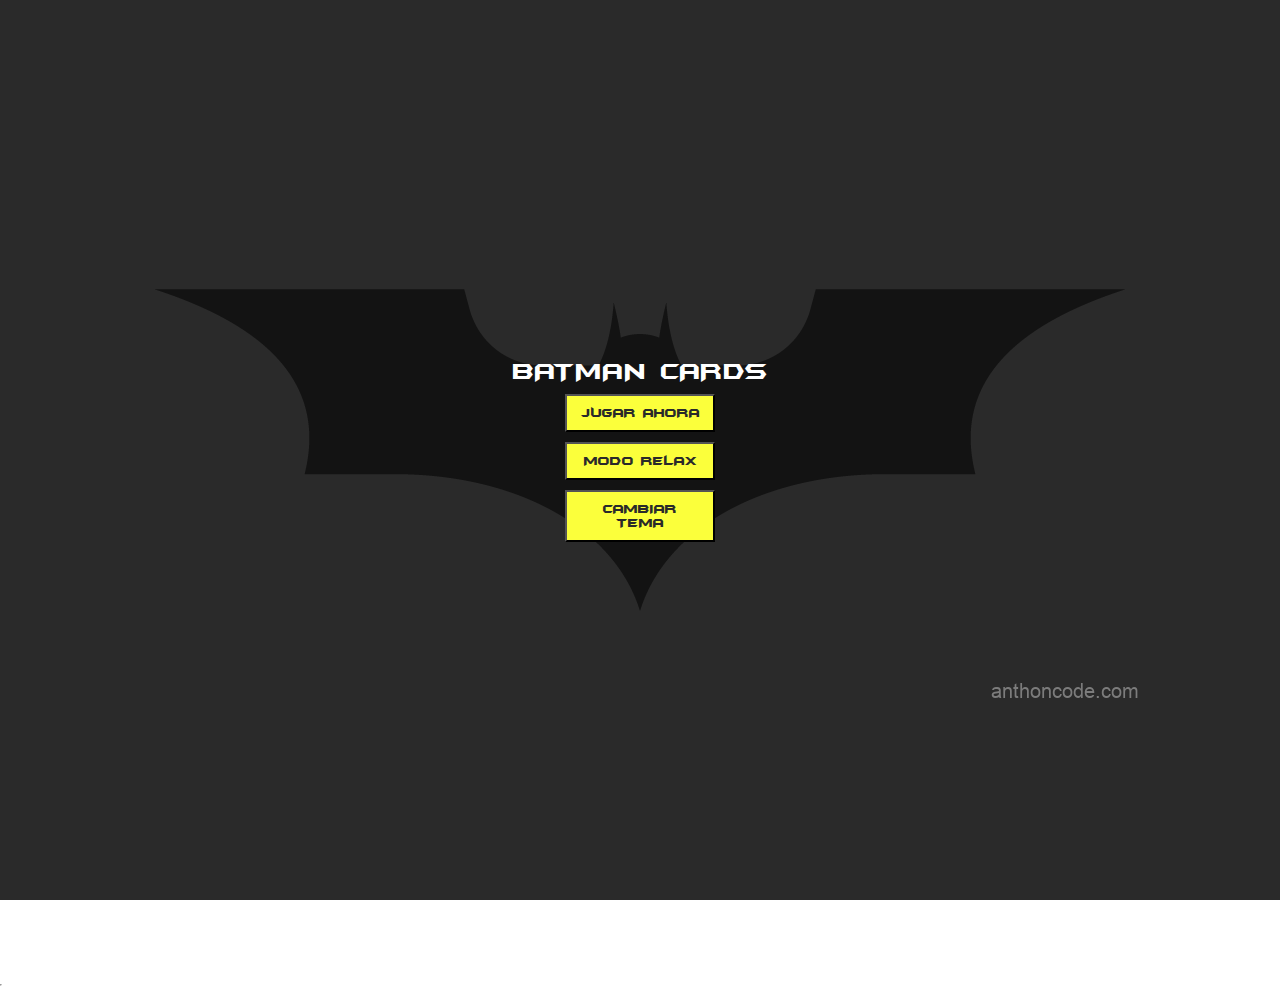
==== public/index.html @ f248ec9f "test subir" ====
<!DOCTYPE html>
<html lang="en" dir="ltr">
  <head>
    <meta charset="utf-8">
    <meta name="viewport" content="width=device-width, initial-scale=1.0">
    <title>Batman Cards</title>
    <link id="cmbTema" rel="stylesheet" href="./css/general.css">
    <link rel="stylesheet" href="./css/main.css">
  </head>

  <body>

        <div class="pantallaInicio">
          <div class="modal">
            <h2>Batman Cards</h2>
            <button class="btn comienzo" type="button" name="button">Jugar Ahora</button>
            <button id="relax" class="btn" type="button" name="button">Modo Relax</button>
            <button id="tema" class="btn" type="button" name="button">cambiar tema</button>
          </div>
        </div>
<!-- ______________CONTENIDO PRINCIPAL________________-->
        <main>
<!-- ______________cabecera________________-->
          <header class="cabecera">
            <!-- caja de movimientos y tiempo -->
            <div class="contadores">
              <div class="mov-items">
                <p>Movimientos</p>
                <span id="mov">00</span>
                <span>/</span>
                <span id="movTotal">00</span>
              </div>
              <div class="time-items">
                <p>Tiempo</p>
                <span id="minutos">00</span>
                <span>:</span>
                <span id="segundos">00</span>
              </div>
            </div>
            <!-- caja de niveles y menu -->
            <div class="niveles">
              <div class="nivelItem">
                <p>Nivel</p>
                <span id="nivel">00</span>
              </div>
              <span id="burguer"><img src="./assets/imagenes/menu.png" alt=""></span>
            </div>
          </header>
<!-- ______________fin cabecera________________-->
              <div class="mesa"></div>

              <div id="subeNivel" class="auxiliar">
                  <div class="modal">
                    <h2>¡Lo lograste!</h2>
                    <p>¿Que deseas hacer?</p>
                    <button id="avanzar" class="btn" type="button" name="button">Siguiente Nivel</button>
                    <button class="btn salir" type="button" name="button">Abandonar Juego</button>
                  </div>
              </div>
              <div id="gameOver" class="auxiliar">
                  <div class="modal">
                    <span class="content">
                        <h2>Tiempo agotado</h2>
                        <br>
                        <p>Has sobrepasado el tiempo límite</p>
                    </span>
                    <button class="btn reintenta" type="button" name="button">Reintentar</button>
                    <button class="btn reinicia" type="button" name="button">Reiniciar</button>
                    <button class="btn salir" type="button" name="button">Salir</button>
                  </div>
              </div>
              <div id="endGame" class="auxiliar">
                  <div class="modal">
                    <h2>Juego completado</h2>
                    <p>¡ Felicidades !</p>
                    <p>
                    Has completado todos los niveles
                    </p>
                    <button class="btn reinicia" type="button" name="button">Reiniciar</button>
                    <!-- <button type="button" name="button"></button> -->
                    <button class="btn salir" type="button" name="button">Salir</button>
                  </div>
              </div>

              <!-- SONIDOS -->
              <audio id="pistaFondo" src="./assets/audios/batman_animated.mp3"  type="audio" preload="auto"> </audio>
              <audio id="volteo" src="./assets/audios/carta.mp3"  type="audio" preload="auto"> </audio>
              <audio id="fallo" src="./assets/audios/el_joker_risa.mp3"  type="audio" preload="auto"> </audio>
              <audio id="acertado" src="./assets/audios/punch-batman.mp3"  type="audio" preload="auto"> </audio>
              <audio id="fallaste" src="./assets/audios/jocker_sms.mp3"  type="audio" preload="auto"> </audio>
        </main>
<!--_____________ fin principal __________________________-->
        <aside class="barra-menu">
          <ul>
            <span class="cabeceraMenu">
              <span class="btn-cierre"><img src="./assets/imagenes/cerrar.png" alt=""></span>
              <h2>Niveles</h2>
            </span>
            <hr>
            <ul id="menuNiveles">

            </ul>
            <!-- <li><a id="nivel1">Nivel 1</a></li>
            <li><a id="nive2">Nivel 2</a></li>
            <li><a id="nive3">Nivel 3</a></li>
            <li><a id="nive4">Nivel 4</a></li>
            <li><a id="nive5">Nivel 5</a></li> -->
          </ul>
        </aside>
<!-- _____________fin menú ___________________________-->
  </body>
  <script type="text/javascript" src="./js/inicializadores.js"></script>
  <script type="text/javascript" src="./js/main.js"></script>
  <script type="text/javascript" src="./js/func-iniciales.js"></script>
</html>
---- public/css/general.css ----
html, body, div, span, applet, object, iframe,
h1, h2, h3, h4, h5, h6, p, blockquote, pre,
a, abbr, acronym, address, big, cite, code,
del, dfn, em, img, ins, kbd, q, s, samp,
small, strike, strong, sub, sup, tt, var,
b, u, i, center,
dl, dt, dd, ol, ul, li,
fieldset, form, label, legend,
table, caption, tbody, tfoot, thead, tr, th, td,
article, aside, canvas, details, embed,
figure, figcaption, footer, header, hgroup,
menu, nav, output, ruby, section, summary,
time, mark, audio, video {
  margin: 0;
  padding: 0;
  border: 0;
  font-size: 100%;
  font: inherit;
  vertical-align: baseline;
}

/* HTML5 display-role reset for older browsers */
article, aside, details, figcaption, figure,
footer, header, hgroup, menu, nav, section {
  display: block;
}

body {
  line-height: 1;
}

ol, ul {
  list-style: none;
}

blockquote, q {
  quotes: none;
}

blockquote:before, blockquote:after,
q:before, q:after {
  content: "";
  content: none;
}

table {
  border-collapse: collapse;
  border-spacing: 0;
}

* {
  box-sizing: border-box;
}

@font-face {
  src: url("../assets/fuentes/batmfa__.ttf");
  font-family: "Gotico";
}
@font-face {
  src: url("../assets/fuentes/BATMAN__.ttf");
  font-family: "classicBatman";
}
@font-face {
  src: url("../assets/fuentes/Batman The Dark Knight.ttf");
  font-family: "Dark-Knight";
}
h2, h3, p, button, span, a {
  font-family: Gotico;
  color: white;
  text-transform: uppercase;
  font-size: 14px;
}

.carta-Valor {
  width: 100%;
  height: 100%;
  position: absolute;
  top: 0;
  left: 0;
  right: 0;
  bottom: 0;
  border-radius: 10px;
}

.auxiliar, main {
  height: 100vh;
  width: 100%;
  position: absolute;
  top: 0;
  left: 0;
  right: 0;
  bottom: 0;
  background-repeat: no-repeat;
  background-position: center;
  background-size: cover;
}

.modal {
  background-color: rgba(42, 42, 42, 0.95);
  padding: 20px 10px;
  margin: auto;
  text-align: center;
  display: flex;
  flex-flow: column;
  align-items: center;
  row-gap: 10px;
}

body {
  position: relative;
  height: 100vh;
  overflow: hidden;
}

h2, span {
  font-size: 26px;
}

.pantallaInicio {
  position: relative;
  z-index: 1;
  height: 100vh;
  width: 100%;
  background: #2a2a2a url("../assets/imagenes/logo-bat.png") no-repeat;
  background-position: center;
  display: flex;
}
.pantallaInicio .modal {
  background: none;
}

.auxiliar {
  display: none;
}

#subeNivel {
  background-image: url("../assets/imagenes/fondoLogro.jpg");
}

#gameOver {
  background-image: url("../assets/imagenes/fondoGameOver.jpg");
}

#endGame {
  background-image: url("../assets/imagenes/fondoCompletado.jpg");
}

.btn {
  background-color: #fbff3b;
  color: #2a2a2a;
  width: 150px;
  padding: 10px;
}

#burguer {
  display: none;
  width: 30px;
  height: 30px;
  border-radius: 10px;
  margin: auto;
  padding: 2px;
  background-color: #fbff3b;
  text-align: center;
}
#burguer img {
  height: 100%;
  width: 80%;
}

.btn-cierre {
  display: inline-block;
  width: 40px;
  height: 30px;
}
.btn-cierre img {
  height: 100%;
  width: 80%;
}

.cabeceraMenu {
  display: flex;
  flex-flow: row wrap;
  justify-content: space-between;
  margin: 10px 10px 0 10px;
}

.barra-menu {
  height: 0;
  transition: 0.5s max-width;
  max-width: 0;
  background-image: url("../assets/imagenes/fondo9.jpg");
  background-size: cover;
  background-position: 30px;
  top: 0;
  right: 0;
}
.barra-menu ul {
  background-color: rgba(42, 42, 42, 0.75);
  height: 100%;
  display: flex;
  flex-direction: column;
  row-gap: 10px;
}
.barra-menu hr {
  width: 80%;
}
.barra-menu li {
  padding: 10px;
  text-align: center;
}
.barra-menu a {
  font-size: 16px;
}
.barra-menu li:hover {
  background-color: #fbff3b;
}
.barra-menu li:hover a {
  color: #2a2a2a;
}

.barra-menu.visible {
  height: 100%;
  position: absolute;
  max-width: 200px;
}

main {
  background-image: url("../assets/imagenes/mansion.jpg");
}

.reverso {
  background: url("../assets/imagenes/reversoCarta.jpg") no-repeat;
}

.carta-Valor {
  font-family: classicBatman;
  text-align: center;
  font-size: 50px;
  font-weight: bold;
  transform: rotateY(180deg);
  backface-visibility: hidden;
}

/*# sourceMappingURL=general.css.map */
---- public/css/main.css ----
@font-face {
  src: url("../assets/fuentes/batmfa__.ttf");
  font-family: "Gotico";
}
@font-face {
  src: url("../assets/fuentes/BATMAN__.ttf");
  font-family: "classicBatman";
}
@font-face {
  src: url("../assets/fuentes/Batman The Dark Knight.ttf");
  font-family: "Dark-Knight";
}
.carta, .reverso {
  width: 100%;
  height: 100%;
  position: absolute;
  top: 0;
  left: 0;
  right: 0;
  bottom: 0;
  border-radius: 10px;
}

.cabecera {
  height: auto;
  background-color: rgba(42, 42, 42, 0.95);
  padding: 10px;
  display: flex;
  flex-flow: row wrap;
  justify-content: space-between;
  align-items: center;
  row-gap: 10px;
}
.cabecera p {
  color: #fbff3b;
}

.contadores, .niveles {
  display: flex;
  flex-flow: column;
  row-gap: 20px;
  justify-content: center;
}

.mesa {
  height: 80%;
  width: 90%;
  margin: auto;
  perspective: 2000px;
  display: flex;
  flex-flow: row wrap;
  column-gap: 5px;
  row-gap: 5px;
  justify-content: center;
  align-content: center;
}

.carta {
  height: 60px;
  width: 60px;
  border-radius: 10px;
  position: relative;
  background-color: #fbff3b;
  transition: transform 0.3s;
  transform-style: preserve-3d;
}

.carta.descubierta {
  transform: rotateY(180deg);
}

.reverso {
  background-position: center;
  background-size: cover;
  backface-visibility: hidden;
}

.carta-Valor.acertada {
  animation: acierto 1.3s ease-in-out forwards;
}

.carta-Valor.error {
  animation: error 1s;
}

.descubierta.eliminado {
  display: none;
}

.visible {
  display: flex;
}

@keyframes error {
  10%, 90% {
    transform: rotateY(-180deg) translateX(-1px);
  }
  20%, 80% {
    transform: rotateY(-180deg) translateX(2px);
  }
  30%, 50%, 70% {
    transform: rotateY(-180deg) translateX(-4px);
  }
  40%, 60% {
    transform: rotateY(-180deg) translateX(4px);
  }
}
@keyframes acierto {
  from {
    transform: rotateY(-180deg) scale3d(1, 1, 1);
    opacity: 1;
  }
  25% {
    transform: rotateY(-180deg) scale3d(1.1, 1.1, 1.1);
    opacity: 1;
  }
  to {
    transform: rotateY(-180deg) scale3d(1, 1, 1);
    opacity: 0;
  }
}
@media screen and (min-width: 400px) {
  .contadores, .niveles {
    flex-flow: row wrap;
    column-gap: 20px;
  }

  .carta {
    width: 80px;
    height: 80px;
  }

  .carta-Valor {
    font-size: 60px;
  }
}
@media screen and (min-width: 700px) {
  .mesa {
    height: 90%;
    width: 50%;
  }
}

/*# sourceMappingURL=main.css.map */
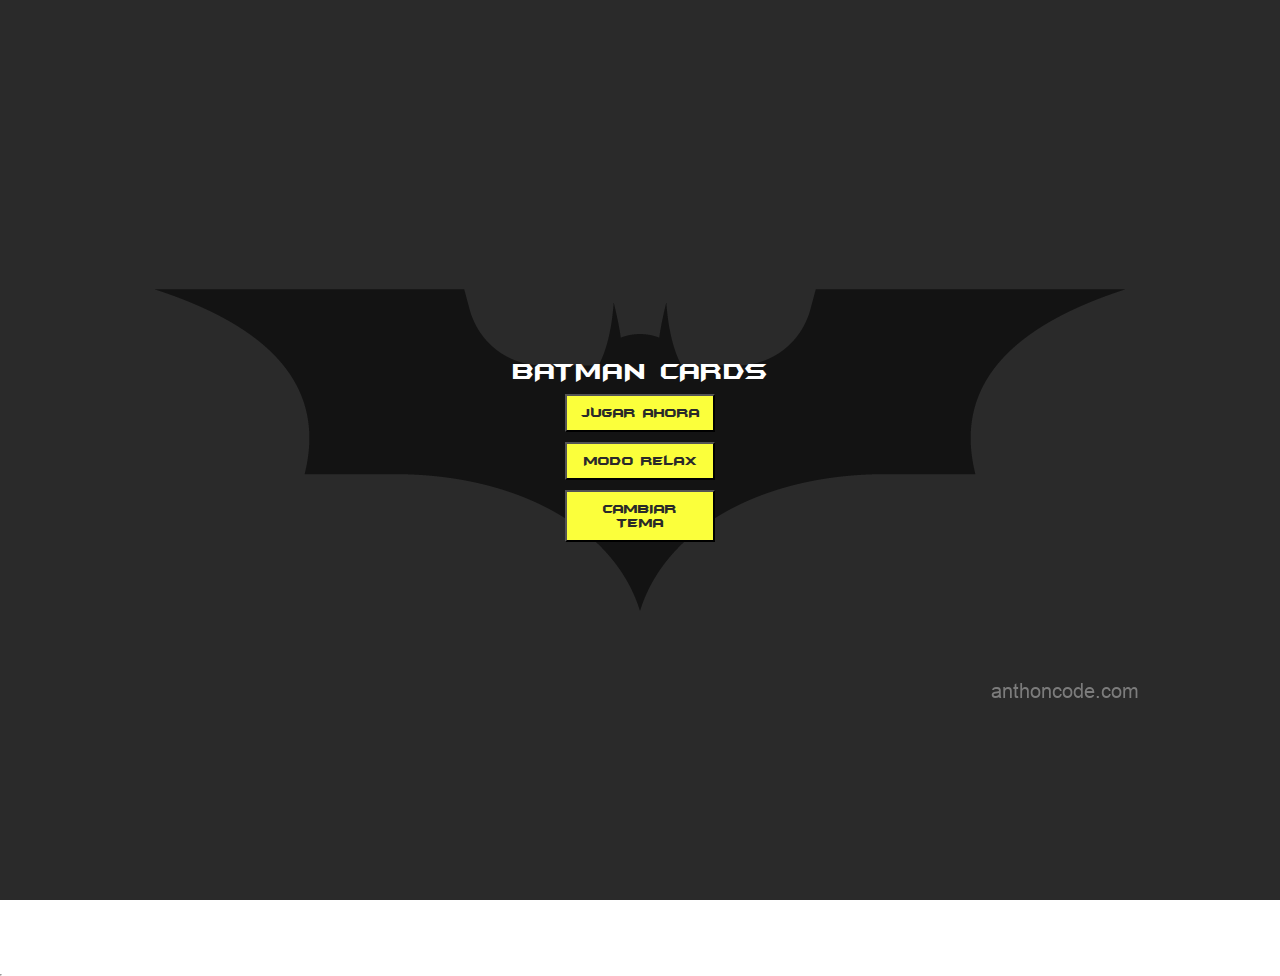
==== commit d3331fc0: "dividiendo modales" ====
--- a/public/index.html
+++ b/public/index.html
@@ -6,6 +6,7 @@
     <title>Batman Cards</title>
     <link id="cmbTema" rel="stylesheet" href="./css/general.css">
     <link rel="stylesheet" href="./css/main.css">
+    <link rel="stylesheet" href="https://pro.fontawesome.com/releases/v5.10.0/css/all.css" integrity="sha384-AYmEC3Yw5cVb3ZcuHtOA93w35dYTsvhLPVnYs9eStHfGJvOvKxVfELGroGkvsg+p" crossorigin="anonymous"/>
   </head>
 
   <body>
@@ -16,6 +17,7 @@
             <button class="btn comienzo" type="button" name="button">Jugar Ahora</button>
             <button id="relax" class="btn" type="button" name="button">Modo Relax</button>
             <button id="tema" class="btn" type="button" name="button">cambiar tema</button>
+            <button id="tema2" class="btn" type="button" name="button">cambiar tema</button>
           </div>
         </div>
 <!-- ______________CONTENIDO PRINCIPAL________________-->
@@ -39,6 +41,8 @@
             </div>
             <!-- caja de niveles y menu -->
             <div class="niveles">
+              <span id="sonido"><i class="fas fa-volume-up"></i></span>
+              <span id="mute"><i class="fas fa-volume-mute"></i></span>
               <div class="nivelItem">
                 <p>Nivel</p>
                 <span id="nivel">00</span>
@@ -46,40 +50,21 @@
               <span id="burguer"><img src="./assets/imagenes/menu.png" alt=""></span>
             </div>
           </header>
-<!-- ______________fin cabecera________________-->
-              <div class="mesa"></div>
 
+
+              <div class="mesa"></div> <!-- Div donde se crearán las cartas barajadas-->
+
+              <!-- Modal de opciones para subir de nivel -->
               <div id="subeNivel" class="auxiliar">
-                  <div class="modal">
-                    <h2>¡Lo lograste!</h2>
-                    <p>¿Que deseas hacer?</p>
-                    <button id="avanzar" class="btn" type="button" name="button">Siguiente Nivel</button>
-                    <button class="btn salir" type="button" name="button">Abandonar Juego</button>
-                  </div>
+                  
               </div>
+              <!-- Modal de juego perdido para subir de nivel -->
               <div id="gameOver" class="auxiliar">
-                  <div class="modal">
-                    <span class="content">
-                        <h2>Tiempo agotado</h2>
-                        <br>
-                        <p>Has sobrepasado el tiempo límite</p>
-                    </span>
-                    <button class="btn reintenta" type="button" name="button">Reintentar</button>
-                    <button class="btn reinicia" type="button" name="button">Reiniciar</button>
-                    <button class="btn salir" type="button" name="button">Salir</button>
-                  </div>
+                  
               </div>
+              <!-- Modal de juego completado -->
               <div id="endGame" class="auxiliar">
-                  <div class="modal">
-                    <h2>Juego completado</h2>
-                    <p>¡ Felicidades !</p>
-                    <p>
-                    Has completado todos los niveles
-                    </p>
-                    <button class="btn reinicia" type="button" name="button">Reiniciar</button>
-                    <!-- <button type="button" name="button"></button> -->
-                    <button class="btn salir" type="button" name="button">Salir</button>
-                  </div>
+                  
               </div>
 
               <!-- SONIDOS -->
@@ -89,9 +74,8 @@
               <audio id="acertado" src="./assets/audios/punch-batman.mp3"  type="audio" preload="auto"> </audio>
               <audio id="fallaste" src="./assets/audios/jocker_sms.mp3"  type="audio" preload="auto"> </audio>
         </main>
-<!--_____________ fin principal __________________________-->
-        <aside class="barra-menu">
-          <ul>
+
+        <aside class="barra-menu">  
             <span class="cabeceraMenu">
               <span class="btn-cierre"><img src="./assets/imagenes/cerrar.png" alt=""></span>
               <h2>Niveles</h2>
@@ -100,16 +84,12 @@
             <ul id="menuNiveles">
 
             </ul>
-            <!-- <li><a id="nivel1">Nivel 1</a></li>
-            <li><a id="nive2">Nivel 2</a></li>
-            <li><a id="nive3">Nivel 3</a></li>
-            <li><a id="nive4">Nivel 4</a></li>
-            <li><a id="nive5">Nivel 5</a></li> -->
-          </ul>
         </aside>
-<!-- _____________fin menú ___________________________-->
+
   </body>
-  <script type="text/javascript" src="./js/inicializadores.js"></script>
+
+
+  <script type="text/javascript" src="./js/Environment.js"></script>
   <script type="text/javascript" src="./js/main.js"></script>
   <script type="text/javascript" src="./js/func-iniciales.js"></script>
 </html>
--- a/public/css/general.css
+++ b/public/css/general.css
@@ -152,6 +152,10 @@
   padding: 10px;
 }
 
+#tema2 {
+  display: none;
+}
+
 #burguer {
   display: none;
   width: 30px;
@@ -182,6 +186,10 @@
   flex-flow: row wrap;
   justify-content: space-between;
   margin: 10px 10px 0 10px;
+}
+
+#sonido {
+  display: none;
 }
 
 .barra-menu {
--- a/public/css/main.css
+++ b/public/css/main.css
@@ -40,6 +40,7 @@
   flex-flow: column;
   row-gap: 20px;
   justify-content: center;
+  align-items: center;
 }
 
 .mesa {
